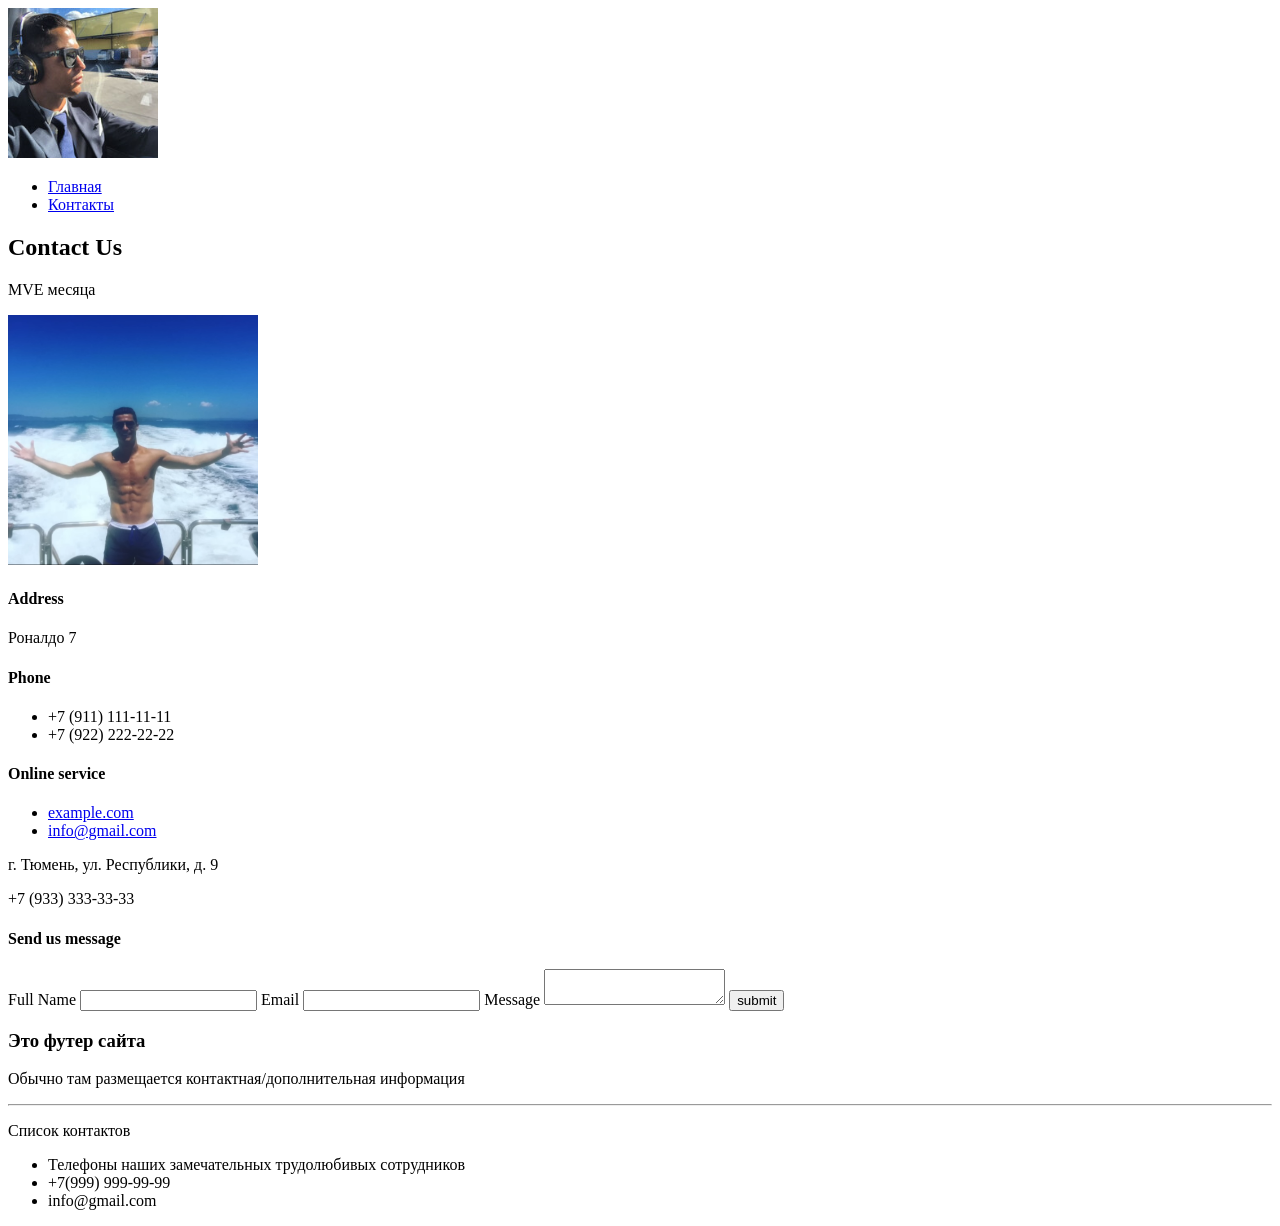
==== contacts.html @ 6b10aa2d "Выполненная работа" ====
<!DOCTYPE html>
<html lang="ru">
<head>
    <meta charset="UTF-8">
    <title>Контакты</title>
</head>
<body>
    <header>
        <img src="assets/head-icon.jpg" alt="Логотип" width="150px" height="150px">
        <ul>
            <li><a href="index.html">Главная</a></li>
            <li><a href="contacts.html">Контакты</a></li>
        </ul>
    </header>

    <main>
        <h2>Contact Us</h2>
        <p>MVE месяца</p>
        <img src="assets/main-icon.png" alt="Ждем с распростерными объятиями" width="250px" height="250px">

        <h4>Address</h4>
        <p>Роналдо 7</p>

        <h4>Phone</h4>
        <ul>
            <li>+7 (911) 111-11-11</li>
            <li>+7 (922) 222-22-22</li>
        </ul>

        <h4>Online service</h4>
        <ul>
            <li><a href="https://example.com">example.com</a></li>
            <li><a href="mailto:info@gmail.com">info@gmail.com</a></li>
        </ul>

        <p>г. Тюмень, ул. Республики, д. 9</p>
        <p>+7 (933) 333-33-33</p>

        <h4>Send us message</h4>
        
        <form action="#" method="post">
            <label for="fullname">Full Name</label>
            <input type="text" name="fullname">
            
            <label for="email">Email</label>
            <input type="email" name="email">
            
            <label for="message">Message</label>
            <textarea name="message"></textarea>
            
            <button type="submit">submit</button>
        </form>
    </main>

    <footer>
        <h3>Это футер сайта</h3>
        <p>Обычно там размещается контактная/дополнительная информация</p>
        
        <hr>

        <p>Список контактов</p>
        <ul>
            <li>Телефоны наших замечательных трудолюбивых сотрудников</li>
            <li>+7(999) 999-99-99</li>
            <li>info@gmail.com</li>
        </ul>
    </footer>
</body>
</html>
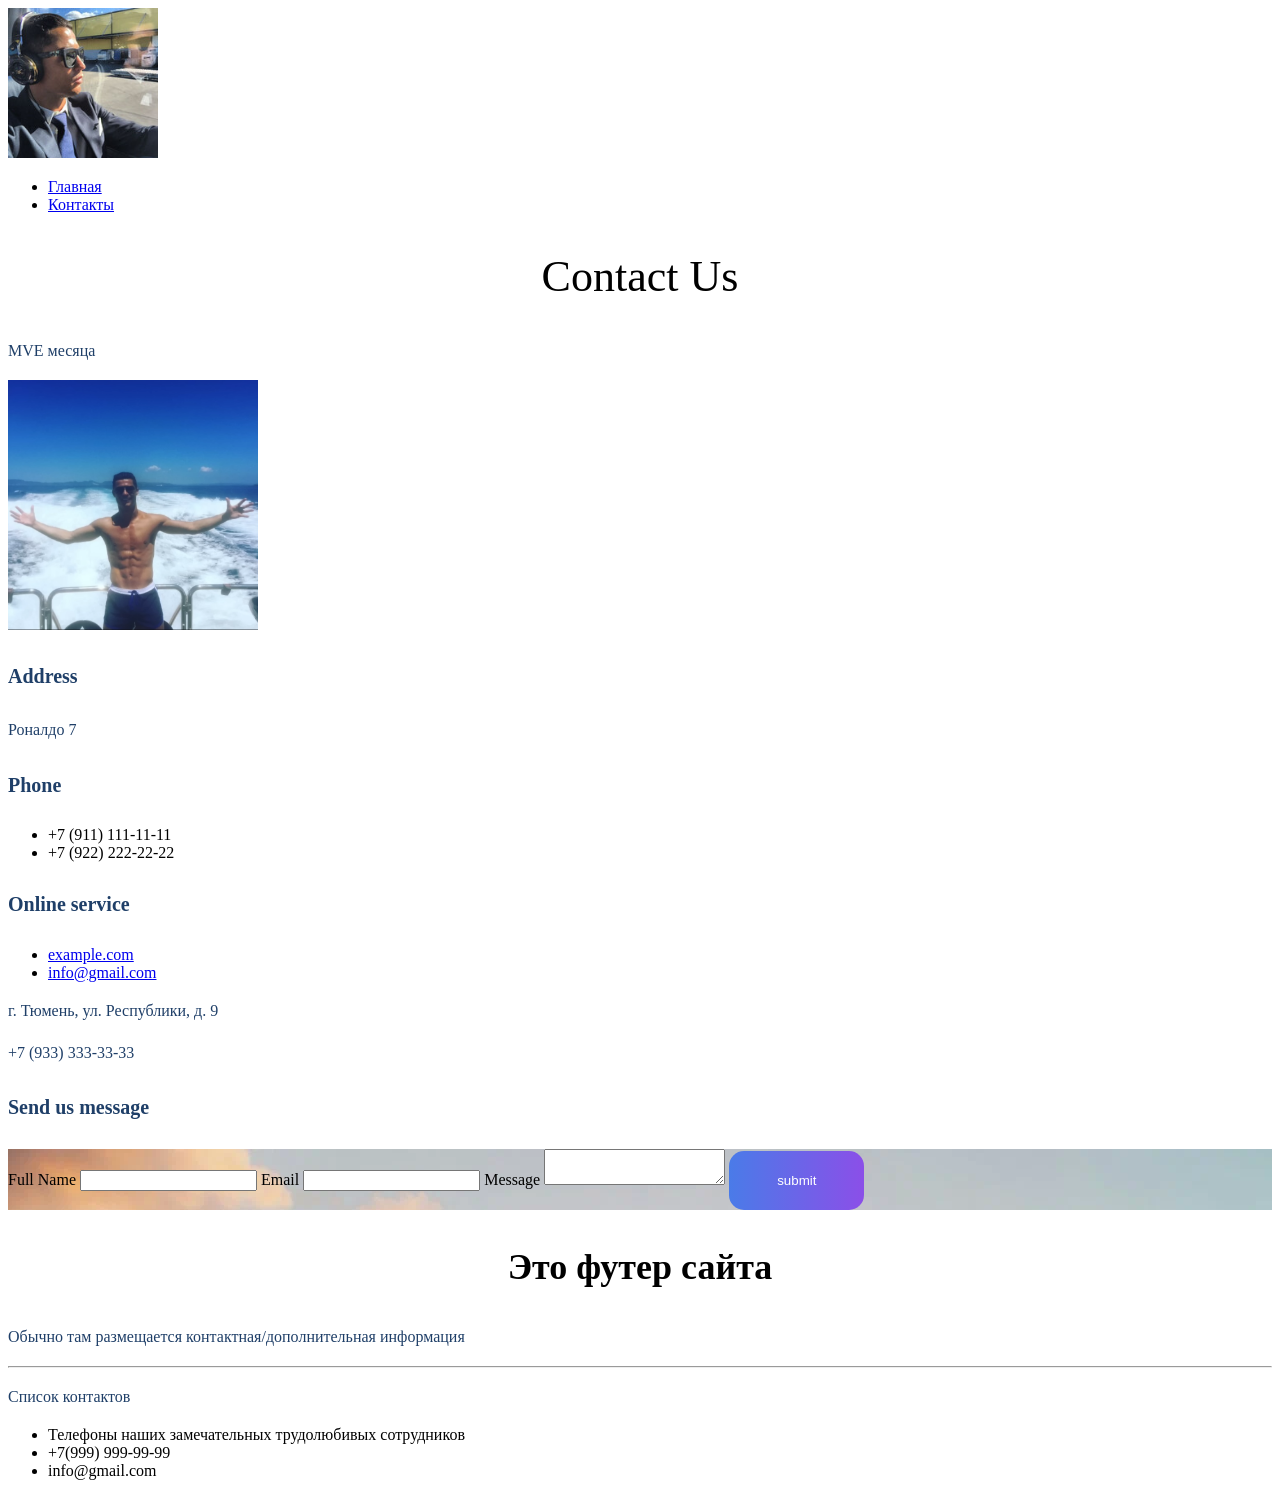
==== commit 99713173: "Продолжение работы" ====
--- a/contacts.html
+++ b/contacts.html
@@ -10,6 +10,7 @@
         <ul>
             <li><a href="index.html">Главная</a></li>
             <li><a href="contacts.html">Контакты</a></li>
+            <link rel="stylesheet" href="style.css">
         </ul>
     </header>
 
@@ -48,7 +49,7 @@
             <label for="message">Message</label>
             <textarea name="message"></textarea>
             
-            <button type="submit">submit</button>
+            <button type="submit" class="btn-gradient">submit</button>
         </form>
     </main>
 
--- a/style.css
+++ b/style.css
@@ -0,0 +1,61 @@
+@import "./fonts.css";
+
+p {
+    font-size: 16px;
+    line-height: 26px;
+    color: #1F3F68;
+}
+
+h1 {
+    font-size: 64px;
+    color: #1F3F68;
+}
+
+h2 {
+    font-weight: 500;
+    font-size: 44px;
+    text-align: center;
+}
+
+h3 {
+    font-size: 36px;
+    text-align: center;
+}
+
+h4 {
+    font-size: 20px;
+    line-height: 30px;
+    color: #1F3F68;
+}
+
+input textarea {
+    border: 1px solid #356EAD;
+    box-sizing: border-box;
+    border-radius: 10px;
+    opacity: 0.4;
+}
+
+.btn {
+    background: #5A98D0;
+    box-shadow: 5px 20px 50px rgba(16, 112, 177, 0.2);
+    border-radius: 10px;
+    font-weight: 500;
+    font-size: 16px;
+    line-height: 26px;
+    text-align: center;
+    color: #FFFFFF;
+    text-transform: uppercase;
+}
+
+form {
+    background-image: url("src/assets/img/background-img.webp");
+}
+
+.btn-gradient {
+    padding: 22px 48px;
+    border: none;
+    border-radius: 15px;
+    background: linear-gradient(90deg, #4a7be8 0%, #8b4fe8 100%);
+    color: #fff;
+    cursor: pointer;
+}
